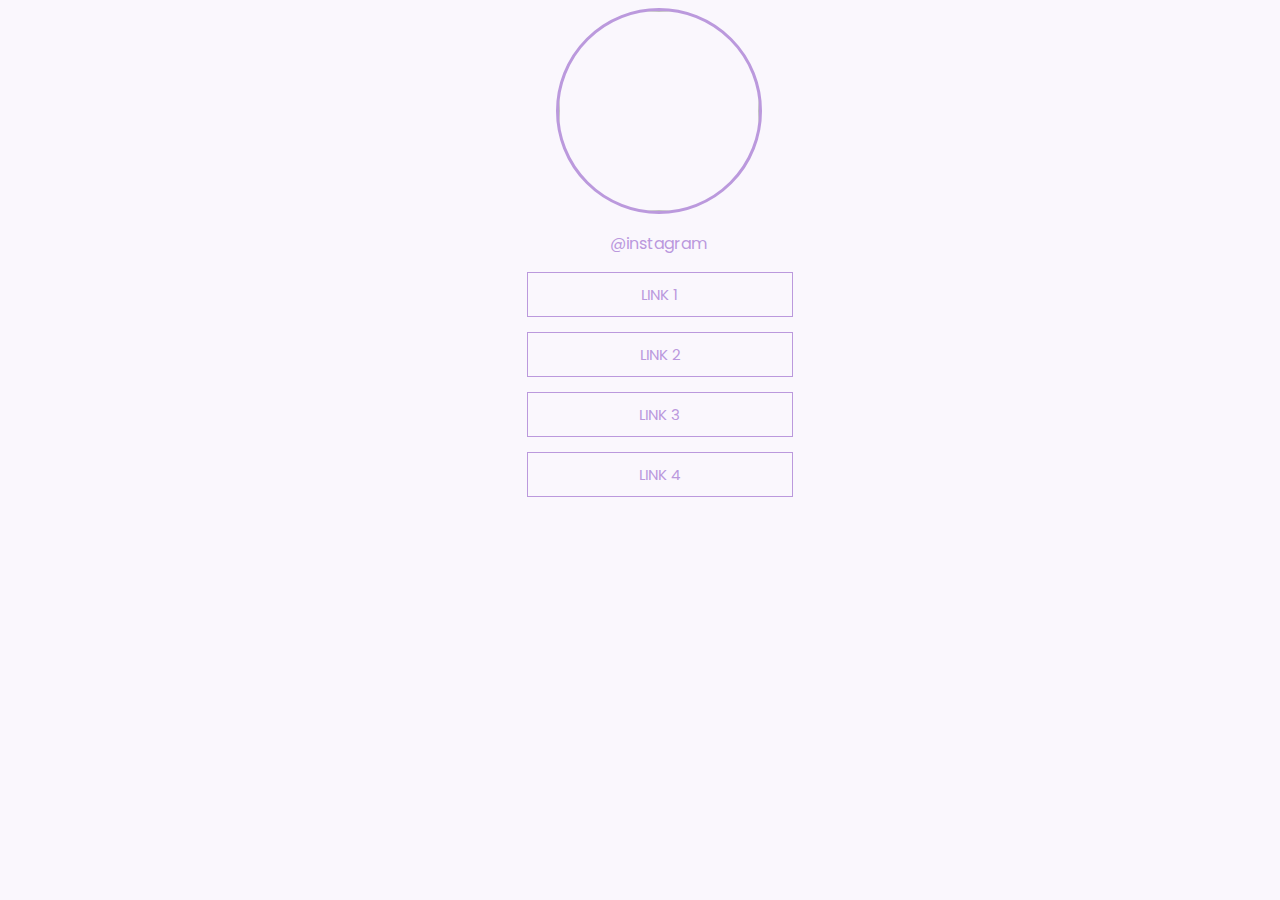
==== Link-tree/index.html @ dd18ef96 "Adding project base" ====
<!DOCTYPE html>
<html lang="en">
<head>
    <meta charset="UTF-8">
    <meta http-equiv="X-UA-Compatible" content="IE=edge">
    <meta name="viewport" content="width=device-width, initial-scale=1.0">
    <title>Document</title>
    <link rel="stylesheet" href="style.css">
</head>
<body>
    <div>
        <img class="profile-photo" src="https://github.com/junior-slv/Lifting-off/blob/main/Link-tree/profile.jpg?raw=true" alt="">
    <p class="instagram">
            @instagram
    </p> 

    </div>
    <div class="link">
        <ul>
            <ol class="link-1">LINK 1</ol>
            <ol class="link-2">LINK 2</ol>
            <ol class="link-3">LINK 3</ol>
            <ol class="link-4">LINK 4</ol>
        </ul>
    </div>
    <div class="social">
        <a href="https://twitter.com">
            <img class="social-1" src="https://raw.githubusercontent.com/junior-slv/Lifting-off/adc9922c5aa41bcaed5ad47b403d04f7070503b2/Link-tree/twitter.svg" alt="">
        </a>
        <a href="https://twitch.tv">        
            <img class="social-2" src="https://raw.githubusercontent.com/junior-slv/Lifting-off/adc9922c5aa41bcaed5ad47b403d04f7070503b2/Link-tree/twitch.svg" alt="">
        </a>
        <a href="https://instagram.com">
            <img class="social-3" src="https://raw.githubusercontent.com/junior-slv/Lifting-off/adc9922c5aa41bcaed5ad47b403d04f7070503b2/Link-tree/instagram.svg" alt="">
        </a>
        <a href="https://www.linkedin.com">
            <img class="social-4" src="https://raw.githubusercontent.com/junior-slv/Lifting-off/adc9922c5aa41bcaed5ad47b403d04f7070503b2/Link-tree/linkedin.svg" alt="">
        </a>
        <a href="https://github.com">   
            <img class="social-5" src="https://raw.githubusercontent.com/junior-slv/Lifting-off/adc9922c5aa41bcaed5ad47b403d04f7070503b2/Link-tree/github.svg" alt="">
        </a>    
        </div>
</body>
</html>
---- Link-tree/style.css ----
@import url('https://fonts.googleapis.com/css2?family=Poppins:wght@300&display=swap');
body {
    text-align: center;
    background-color: #FAF7FD;
  }

.profile-photo{
    margin-left: 3%;
    border: 3px solid #BB99DD;
    border-radius: 50%;
    width: 200px;
    height: 200px;
}
a {
    text-decoration: none;
}
.instagram{
    margin-left: 3%;
    color: #BB99DD;
    font-family: 'Poppins', sans-serif;
}
.link {
    font-family: 'Poppins', sans-serif;
}
.link-1 {
    text-align: center;
    font-size:15px;
    color: #BB99DD;
    margin: auto;
    margin-bottom: 15px;
    width: 20%;
    padding: 10px;
    border: 1px solid #BB99DD;
}
.link-2 {
    text-align: center;
    font-size:15px;
    color: #BB99DD;
    margin: auto;
    margin-bottom: 15px;
    width: 20%;
    padding: 10px;
    border: 1px solid #BB99DD; 
}
.link-3 {
    text-align: center;
    font-size:15px;
    color: #BB99DD;
    margin: auto;
    margin-bottom: 15px;
    width: 20%;
    padding: 10px;
    border: 1px solid #BB99DD;   
}.link-4 {
    text-align: center;
    font-size:15px;
    color: #BB99DD;
    margin: auto;
    margin-bottom: 45px;
    width: 20%;
    padding: 10px;
    border: 1px solid #BB99DD;   
}
.social{
    margin-left: 4%;
}
.social-1{
    padding-right:15px ;
}
.social-2{
    padding-right:15px ;
}
.social-3{
    padding-right:15px ;

}.social-4{
    padding-right:15px ;
    
}.social-5{
    padding-right:15px ;
}
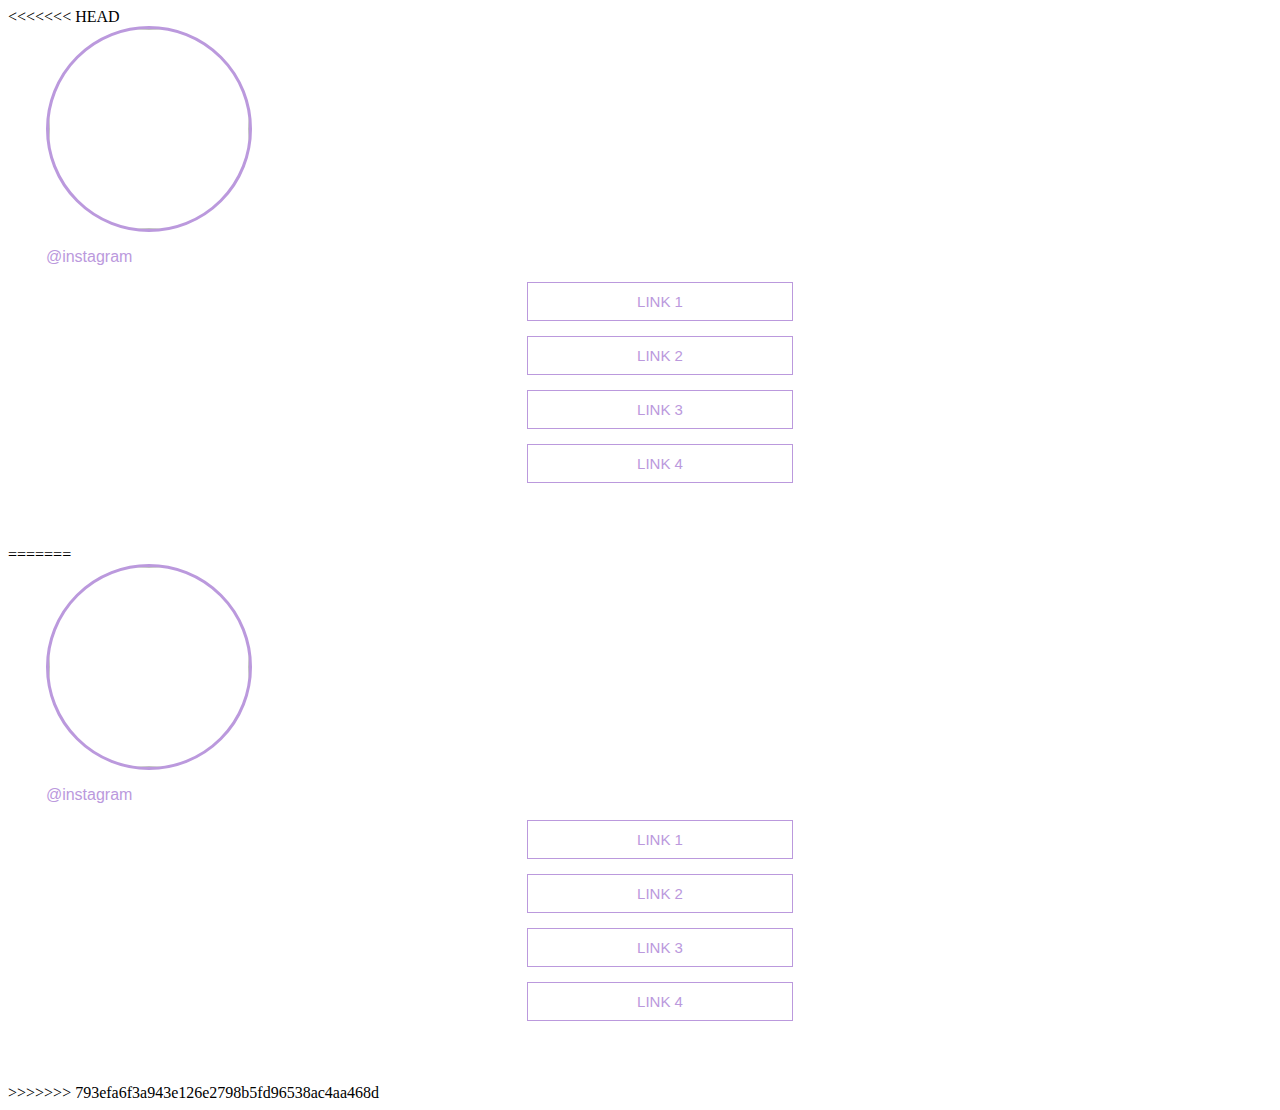
==== commit c52a1469: "Merge branch 'main' of https://github.com/junior-slv/Lifting-off" ====
--- a/Link-tree/index.html
+++ b/Link-tree/index.html
@@ -1,3 +1,4 @@
+<<<<<<< HEAD
 <!DOCTYPE html>
 <html lang="en">
 <head>
@@ -42,3 +43,49 @@
         </div>
 </body>
 </html>
+=======
+<!DOCTYPE html>
+<html lang="en">
+<head>
+    <meta charset="UTF-8">
+    <meta http-equiv="X-UA-Compatible" content="IE=edge">
+    <meta name="viewport" content="width=device-width, initial-scale=1.0">
+    <title>Document</title>
+    <link rel="stylesheet" href="style.css">
+</head>
+<body>
+    <div>
+        <img class="profile-photo" src="https://github.com/junior-slv/Lifting-off/blob/main/Link-tree/profile.jpg?raw=true" alt="">
+    <p class="instagram">
+            @instagram
+    </p> 
+
+    </div>
+    <div class="link">
+        <ul>
+            <ol class="link-1">LINK 1</ol>
+            <ol class="link-2">LINK 2</ol>
+            <ol class="link-3">LINK 3</ol>
+            <ol class="link-4">LINK 4</ol>
+        </ul>
+    </div>
+    <div class="social">
+        <a href="https://twitter.com">
+            <img class="social-1" src="https://raw.githubusercontent.com/junior-slv/Lifting-off/adc9922c5aa41bcaed5ad47b403d04f7070503b2/Link-tree/twitter.svg" alt="">
+        </a>
+        <a href="https://twitch.tv">        
+            <img class="social-2" src="https://raw.githubusercontent.com/junior-slv/Lifting-off/adc9922c5aa41bcaed5ad47b403d04f7070503b2/Link-tree/twitch.svg" alt="">
+        </a>
+        <a href="https://instagram.com">
+            <img class="social-3" src="https://raw.githubusercontent.com/junior-slv/Lifting-off/adc9922c5aa41bcaed5ad47b403d04f7070503b2/Link-tree/instagram.svg" alt="">
+        </a>
+        <a href="https://www.linkedin.com">
+            <img class="social-4" src="https://raw.githubusercontent.com/junior-slv/Lifting-off/adc9922c5aa41bcaed5ad47b403d04f7070503b2/Link-tree/linkedin.svg" alt="">
+        </a>
+        <a href="https://github.com">   
+            <img class="social-5" src="https://raw.githubusercontent.com/junior-slv/Lifting-off/adc9922c5aa41bcaed5ad47b403d04f7070503b2/Link-tree/github.svg" alt="">
+        </a>    
+        </div>
+</body>
+</html>
+>>>>>>> 793efa6f3a943e126e2798b5fd96538ac4aa468d
--- a/Link-tree/style.css
+++ b/Link-tree/style.css
@@ -1,3 +1,4 @@
+<<<<<<< HEAD
 @import url('https://fonts.googleapis.com/css2?family=Poppins:wght@300&display=swap');
 body {
     text-align: center;
@@ -78,4 +79,83 @@
     
 }.social-5{
     padding-right:15px ;
+=======
+@import url('https://fonts.googleapis.com/css2?family=Poppins:wght@300&display=swap');
+body {
+    text-align: center;
+    background-color: #FAF7FD;
+  }
+
+.profile-photo{
+    margin-left: 3%;
+    border: 3px solid #BB99DD;
+    border-radius: 50%;
+    width: 200px;
+    height: 200px;
+}
+.instagram{
+    margin-left: 3%;
+    color: #BB99DD;
+    font-family: 'Poppins', sans-serif;
+}
+.link {
+    font-family: 'Poppins', sans-serif;
+}
+.link-1 {
+    text-align: center;
+    font-size:15px;
+    color: #BB99DD;
+    margin: auto;
+    margin-bottom: 15px;
+    width: 20%;
+    padding: 10px;
+    border: 1px solid #BB99DD;
+}
+.link-2 {
+    text-align: center;
+    font-size:15px;
+    color: #BB99DD;
+    margin: auto;
+    margin-bottom: 15px;
+    width: 20%;
+    padding: 10px;
+    border: 1px solid #BB99DD; 
+}
+.link-3 {
+    text-align: center;
+    font-size:15px;
+    color: #BB99DD;
+    margin: auto;
+    margin-bottom: 15px;
+    width: 20%;
+    padding: 10px;
+    border: 1px solid #BB99DD;   
+}.link-4 {
+    text-align: center;
+    font-size:15px;
+    color: #BB99DD;
+    margin: auto;
+    margin-bottom: 45px;
+    width: 20%;
+    padding: 10px;
+    border: 1px solid #BB99DD;   
+}
+.social{
+    margin-left: 4%;
+}
+.social-1{
+    padding-right:15px ;
+}
+.social-2{
+    padding-right:15px ;
+}
+.social-3{
+    padding-right:15px ;
+
+}.social-4{
+    padding-right:15px ;
+    
+}.social-5{
+    padding-right:15px ;
+>>>>>>> 793efa6f3a943e126e2798b5fd96538ac4aa468d
 }--- a/Link-tree/style.css
+++ b/Link-tree/style.css
@@ -1,3 +1,4 @@
+<<<<<<< HEAD
 @import url('https://fonts.googleapis.com/css2?family=Poppins:wght@300&display=swap');
 body {
     text-align: center;
@@ -78,4 +79,83 @@
     
 }.social-5{
     padding-right:15px ;
+=======
+@import url('https://fonts.googleapis.com/css2?family=Poppins:wght@300&display=swap');
+body {
+    text-align: center;
+    background-color: #FAF7FD;
+  }
+
+.profile-photo{
+    margin-left: 3%;
+    border: 3px solid #BB99DD;
+    border-radius: 50%;
+    width: 200px;
+    height: 200px;
+}
+.instagram{
+    margin-left: 3%;
+    color: #BB99DD;
+    font-family: 'Poppins', sans-serif;
+}
+.link {
+    font-family: 'Poppins', sans-serif;
+}
+.link-1 {
+    text-align: center;
+    font-size:15px;
+    color: #BB99DD;
+    margin: auto;
+    margin-bottom: 15px;
+    width: 20%;
+    padding: 10px;
+    border: 1px solid #BB99DD;
+}
+.link-2 {
+    text-align: center;
+    font-size:15px;
+    color: #BB99DD;
+    margin: auto;
+    margin-bottom: 15px;
+    width: 20%;
+    padding: 10px;
+    border: 1px solid #BB99DD; 
+}
+.link-3 {
+    text-align: center;
+    font-size:15px;
+    color: #BB99DD;
+    margin: auto;
+    margin-bottom: 15px;
+    width: 20%;
+    padding: 10px;
+    border: 1px solid #BB99DD;   
+}.link-4 {
+    text-align: center;
+    font-size:15px;
+    color: #BB99DD;
+    margin: auto;
+    margin-bottom: 45px;
+    width: 20%;
+    padding: 10px;
+    border: 1px solid #BB99DD;   
+}
+.social{
+    margin-left: 4%;
+}
+.social-1{
+    padding-right:15px ;
+}
+.social-2{
+    padding-right:15px ;
+}
+.social-3{
+    padding-right:15px ;
+
+}.social-4{
+    padding-right:15px ;
+    
+}.social-5{
+    padding-right:15px ;
+>>>>>>> 793efa6f3a943e126e2798b5fd96538ac4aa468d
 }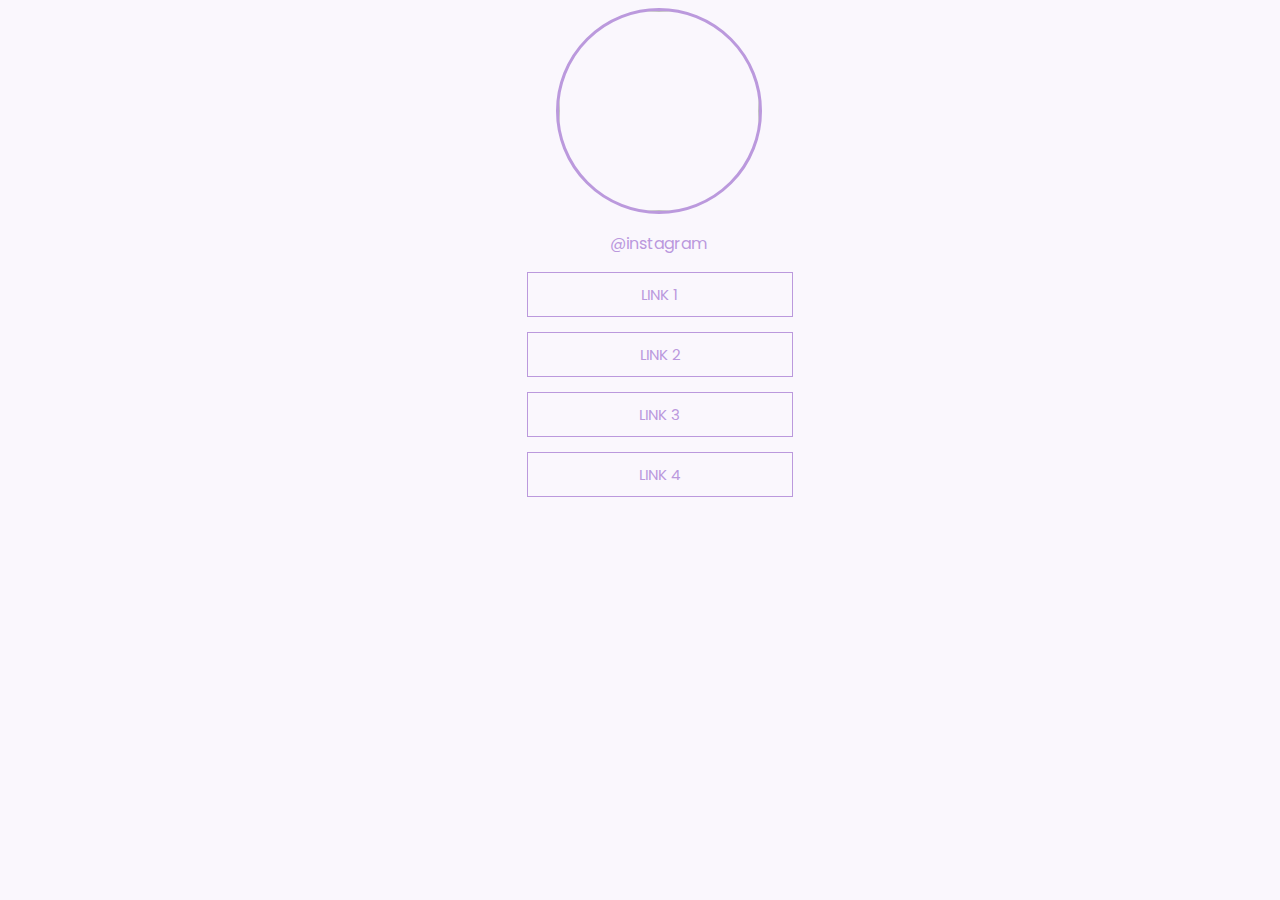
==== commit f8f1b6aa: "Removing visual bug" ====
--- a/Link-tree/index.html
+++ b/Link-tree/index.html
@@ -1,4 +1,3 @@
-<<<<<<< HEAD
 <!DOCTYPE html>
 <html lang="en">
 <head>
@@ -43,49 +42,3 @@
         </div>
 </body>
 </html>
-=======
-<!DOCTYPE html>
-<html lang="en">
-<head>
-    <meta charset="UTF-8">
-    <meta http-equiv="X-UA-Compatible" content="IE=edge">
-    <meta name="viewport" content="width=device-width, initial-scale=1.0">
-    <title>Document</title>
-    <link rel="stylesheet" href="style.css">
-</head>
-<body>
-    <div>
-        <img class="profile-photo" src="https://github.com/junior-slv/Lifting-off/blob/main/Link-tree/profile.jpg?raw=true" alt="">
-    <p class="instagram">
-            @instagram
-    </p> 
-
-    </div>
-    <div class="link">
-        <ul>
-            <ol class="link-1">LINK 1</ol>
-            <ol class="link-2">LINK 2</ol>
-            <ol class="link-3">LINK 3</ol>
-            <ol class="link-4">LINK 4</ol>
-        </ul>
-    </div>
-    <div class="social">
-        <a href="https://twitter.com">
-            <img class="social-1" src="https://raw.githubusercontent.com/junior-slv/Lifting-off/adc9922c5aa41bcaed5ad47b403d04f7070503b2/Link-tree/twitter.svg" alt="">
-        </a>
-        <a href="https://twitch.tv">        
-            <img class="social-2" src="https://raw.githubusercontent.com/junior-slv/Lifting-off/adc9922c5aa41bcaed5ad47b403d04f7070503b2/Link-tree/twitch.svg" alt="">
-        </a>
-        <a href="https://instagram.com">
-            <img class="social-3" src="https://raw.githubusercontent.com/junior-slv/Lifting-off/adc9922c5aa41bcaed5ad47b403d04f7070503b2/Link-tree/instagram.svg" alt="">
-        </a>
-        <a href="https://www.linkedin.com">
-            <img class="social-4" src="https://raw.githubusercontent.com/junior-slv/Lifting-off/adc9922c5aa41bcaed5ad47b403d04f7070503b2/Link-tree/linkedin.svg" alt="">
-        </a>
-        <a href="https://github.com">   
-            <img class="social-5" src="https://raw.githubusercontent.com/junior-slv/Lifting-off/adc9922c5aa41bcaed5ad47b403d04f7070503b2/Link-tree/github.svg" alt="">
-        </a>    
-        </div>
-</body>
-</html>
->>>>>>> 793efa6f3a943e126e2798b5fd96538ac4aa468d
--- a/Link-tree/style.css
+++ b/Link-tree/style.css
@@ -1,4 +1,3 @@
-<<<<<<< HEAD
 @import url('https://fonts.googleapis.com/css2?family=Poppins:wght@300&display=swap');
 body {
     text-align: center;
@@ -79,83 +78,4 @@
     
 }.social-5{
     padding-right:15px ;
-=======
-@import url('https://fonts.googleapis.com/css2?family=Poppins:wght@300&display=swap');
-body {
-    text-align: center;
-    background-color: #FAF7FD;
-  }
-
-.profile-photo{
-    margin-left: 3%;
-    border: 3px solid #BB99DD;
-    border-radius: 50%;
-    width: 200px;
-    height: 200px;
-}
-.instagram{
-    margin-left: 3%;
-    color: #BB99DD;
-    font-family: 'Poppins', sans-serif;
-}
-.link {
-    font-family: 'Poppins', sans-serif;
-}
-.link-1 {
-    text-align: center;
-    font-size:15px;
-    color: #BB99DD;
-    margin: auto;
-    margin-bottom: 15px;
-    width: 20%;
-    padding: 10px;
-    border: 1px solid #BB99DD;
-}
-.link-2 {
-    text-align: center;
-    font-size:15px;
-    color: #BB99DD;
-    margin: auto;
-    margin-bottom: 15px;
-    width: 20%;
-    padding: 10px;
-    border: 1px solid #BB99DD; 
-}
-.link-3 {
-    text-align: center;
-    font-size:15px;
-    color: #BB99DD;
-    margin: auto;
-    margin-bottom: 15px;
-    width: 20%;
-    padding: 10px;
-    border: 1px solid #BB99DD;   
-}.link-4 {
-    text-align: center;
-    font-size:15px;
-    color: #BB99DD;
-    margin: auto;
-    margin-bottom: 45px;
-    width: 20%;
-    padding: 10px;
-    border: 1px solid #BB99DD;   
-}
-.social{
-    margin-left: 4%;
-}
-.social-1{
-    padding-right:15px ;
-}
-.social-2{
-    padding-right:15px ;
-}
-.social-3{
-    padding-right:15px ;
-
-}.social-4{
-    padding-right:15px ;
-    
-}.social-5{
-    padding-right:15px ;
->>>>>>> 793efa6f3a943e126e2798b5fd96538ac4aa468d
 }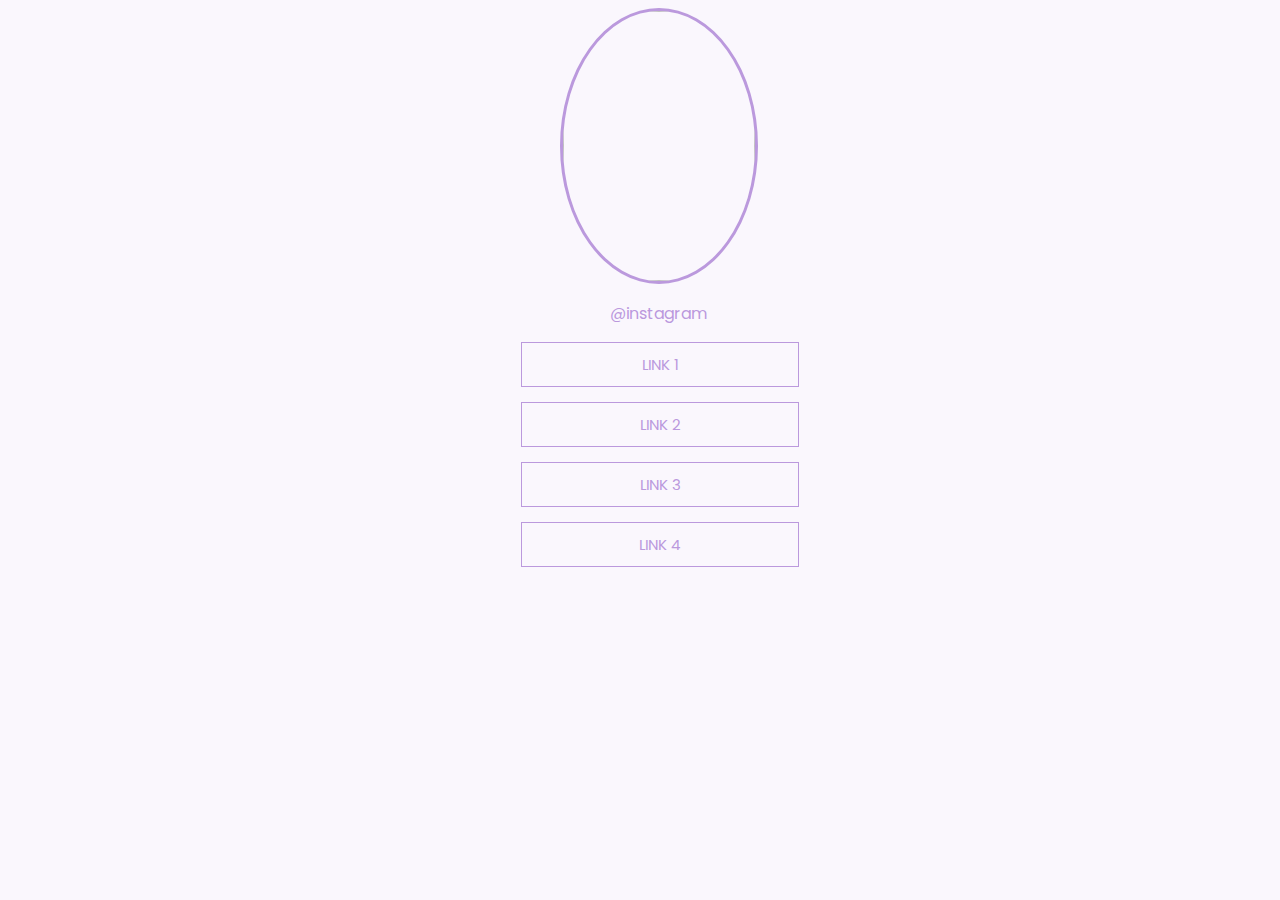
==== commit fa7ed210: "Fixing view widht and height" ====
--- a/Link-tree/index.html
+++ b/Link-tree/index.html
@@ -8,12 +8,13 @@
     <link rel="stylesheet" href="style.css">
 </head>
 <body>
+    <!-- Main photo -->
     <div>
         <img class="profile-photo" src="https://github.com/junior-slv/Lifting-off/blob/main/Link-tree/profile.jpg?raw=true" alt="">
     <p class="instagram">
             @instagram
     </p> 
-
+ 
     </div>
     <div class="link">
         <ul>
@@ -23,6 +24,7 @@
             <ol class="link-4">LINK 4</ol>
         </ul>
     </div>
+    <!--Social media links -->
     <div class="social">
         <a href="https://twitter.com">
             <img class="social-1" src="https://raw.githubusercontent.com/junior-slv/Lifting-off/adc9922c5aa41bcaed5ad47b403d04f7070503b2/Link-tree/twitter.svg" alt="">
@@ -39,6 +41,6 @@
         <a href="https://github.com">   
             <img class="social-5" src="https://raw.githubusercontent.com/junior-slv/Lifting-off/adc9922c5aa41bcaed5ad47b403d04f7070503b2/Link-tree/github.svg" alt="">
         </a>    
-        </div>
+    </div>
 </body>
 </html>
--- a/Link-tree/style.css
+++ b/Link-tree/style.css
@@ -8,8 +8,8 @@
     margin-left: 3%;
     border: 3px solid #BB99DD;
     border-radius: 50%;
-    width: 200px;
-    height: 200px;
+    width: 15vw;
+    height: 30vh;
 }
 a {
     text-decoration: none;
@@ -28,7 +28,7 @@
     color: #BB99DD;
     margin: auto;
     margin-bottom: 15px;
-    width: 20%;
+    width: 20vw;
     padding: 10px;
     border: 1px solid #BB99DD;
 }
@@ -38,7 +38,7 @@
     color: #BB99DD;
     margin: auto;
     margin-bottom: 15px;
-    width: 20%;
+    width: 20vw;
     padding: 10px;
     border: 1px solid #BB99DD; 
 }
@@ -48,7 +48,7 @@
     color: #BB99DD;
     margin: auto;
     margin-bottom: 15px;
-    width: 20%;
+    width: 20vw;
     padding: 10px;
     border: 1px solid #BB99DD;   
 }.link-4 {
@@ -57,7 +57,7 @@
     color: #BB99DD;
     margin: auto;
     margin-bottom: 45px;
-    width: 20%;
+    width: 20vw;
     padding: 10px;
     border: 1px solid #BB99DD;   
 }
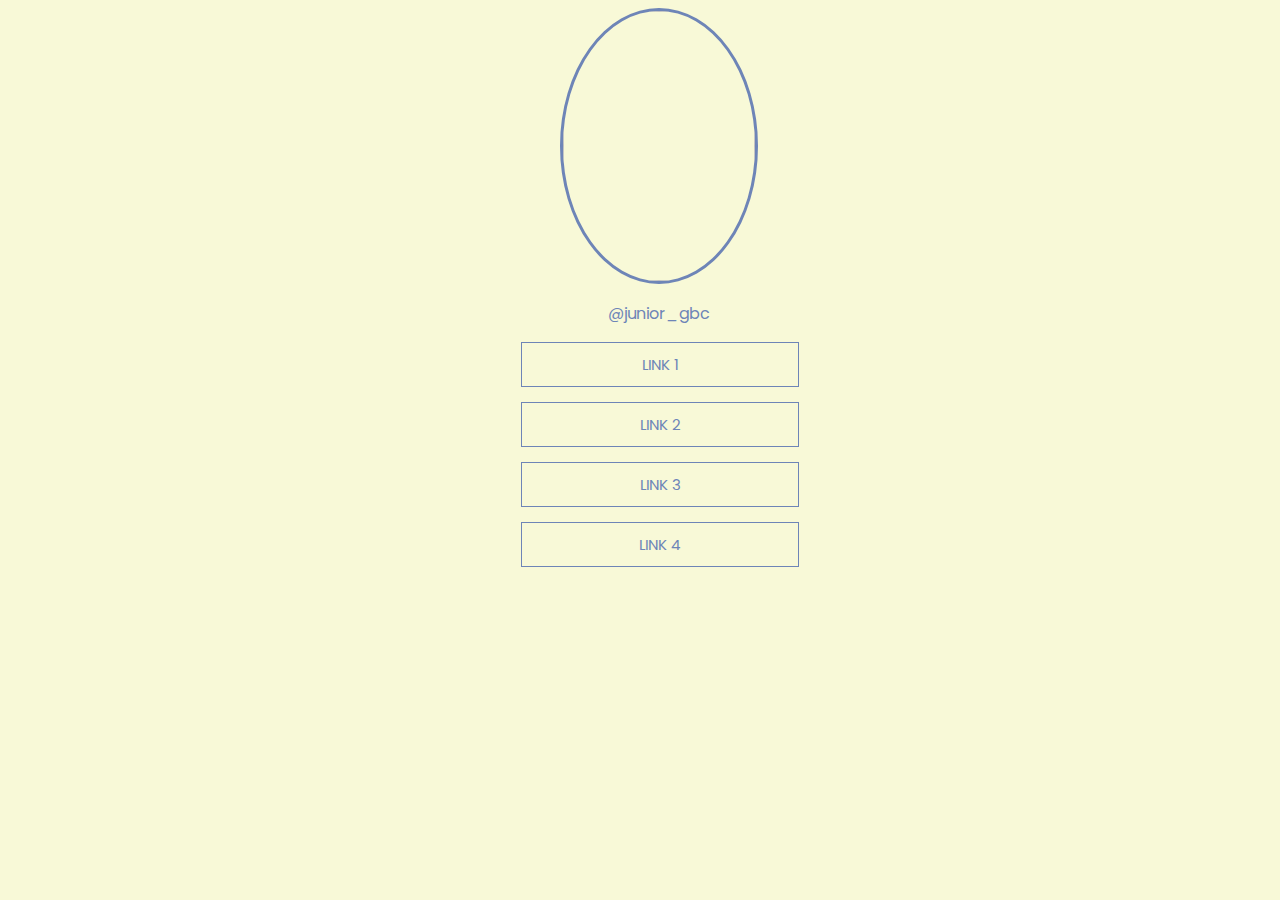
==== commit 42920a47: "Testing some color palletes" ====
--- a/Link-tree/index.html
+++ b/Link-tree/index.html
@@ -10,9 +10,9 @@
 <body>
     <!-- Main photo -->
     <div>
-        <img class="profile-photo" src="https://github.com/junior-slv/Lifting-off/blob/main/Link-tree/profile.jpg?raw=true" alt="">
+        <img class="profile-photo" src="https://github.com/junior-slv/Lifting-off/blob/main/Link-tree/profile-photo.jpeg?raw=true" alt="">
     <p class="instagram">
-            @instagram
+            @junior_gbc
     </p> 
  
     </div>
@@ -26,19 +26,19 @@
     </div>
     <!--Social media links -->
     <div class="social">
-        <a href="https://twitter.com">
+        <a href="https://twitter.com/junioskr">
             <img class="social-1" src="https://raw.githubusercontent.com/junior-slv/Lifting-off/adc9922c5aa41bcaed5ad47b403d04f7070503b2/Link-tree/twitter.svg" alt="">
         </a>
         <a href="https://twitch.tv">        
             <img class="social-2" src="https://raw.githubusercontent.com/junior-slv/Lifting-off/adc9922c5aa41bcaed5ad47b403d04f7070503b2/Link-tree/twitch.svg" alt="">
         </a>
-        <a href="https://instagram.com">
+        <a href="https://instagram.com/junior_gbc">
             <img class="social-3" src="https://raw.githubusercontent.com/junior-slv/Lifting-off/adc9922c5aa41bcaed5ad47b403d04f7070503b2/Link-tree/instagram.svg" alt="">
         </a>
-        <a href="https://www.linkedin.com">
+        <a href="https://www.linkedin.com/in/djuniors">
             <img class="social-4" src="https://raw.githubusercontent.com/junior-slv/Lifting-off/adc9922c5aa41bcaed5ad47b403d04f7070503b2/Link-tree/linkedin.svg" alt="">
         </a>
-        <a href="https://github.com">   
+        <a href="https://github.com/junior-slv">   
             <img class="social-5" src="https://raw.githubusercontent.com/junior-slv/Lifting-off/adc9922c5aa41bcaed5ad47b403d04f7070503b2/Link-tree/github.svg" alt="">
         </a>    
     </div>
--- a/Link-tree/style.css
+++ b/Link-tree/style.css
@@ -1,12 +1,12 @@
 @import url('https://fonts.googleapis.com/css2?family=Poppins:wght@300&display=swap');
 body {
     text-align: center;
-    background-color: #FAF7FD;
+    background-color: #F8F9D7;
   }
 
 .profile-photo{
     margin-left: 3%;
-    border: 3px solid #BB99DD;
+    border: 3px solid #6E85B7;
     border-radius: 50%;
     width: 15vw;
     height: 30vh;
@@ -16,7 +16,7 @@
 }
 .instagram{
     margin-left: 3%;
-    color: #BB99DD;
+    color: #6E85B7;
     font-family: 'Poppins', sans-serif;
 }
 .link {
@@ -25,41 +25,41 @@
 .link-1 {
     text-align: center;
     font-size:15px;
-    color: #BB99DD;
+    color: #6E85B7;
     margin: auto;
     margin-bottom: 15px;
     width: 20vw;
     padding: 10px;
-    border: 1px solid #BB99DD;
+    border: 1px solid #6E85B7;
 }
 .link-2 {
     text-align: center;
     font-size:15px;
-    color: #BB99DD;
+    color: #6E85B7;
     margin: auto;
     margin-bottom: 15px;
     width: 20vw;
     padding: 10px;
-    border: 1px solid #BB99DD; 
+    border: 1px solid #6E85B7; 
 }
 .link-3 {
     text-align: center;
     font-size:15px;
-    color: #BB99DD;
+    color: #6E85B7;
     margin: auto;
     margin-bottom: 15px;
     width: 20vw;
     padding: 10px;
-    border: 1px solid #BB99DD;   
+    border: 1px solid #6E85B7;   
 }.link-4 {
     text-align: center;
     font-size:15px;
-    color: #BB99DD;
+    color: #6E85B7;
     margin: auto;
     margin-bottom: 45px;
     width: 20vw;
     padding: 10px;
-    border: 1px solid #BB99DD;   
+    border: 1px solid #6E85B7;   
 }
 .social{
     margin-left: 4%;
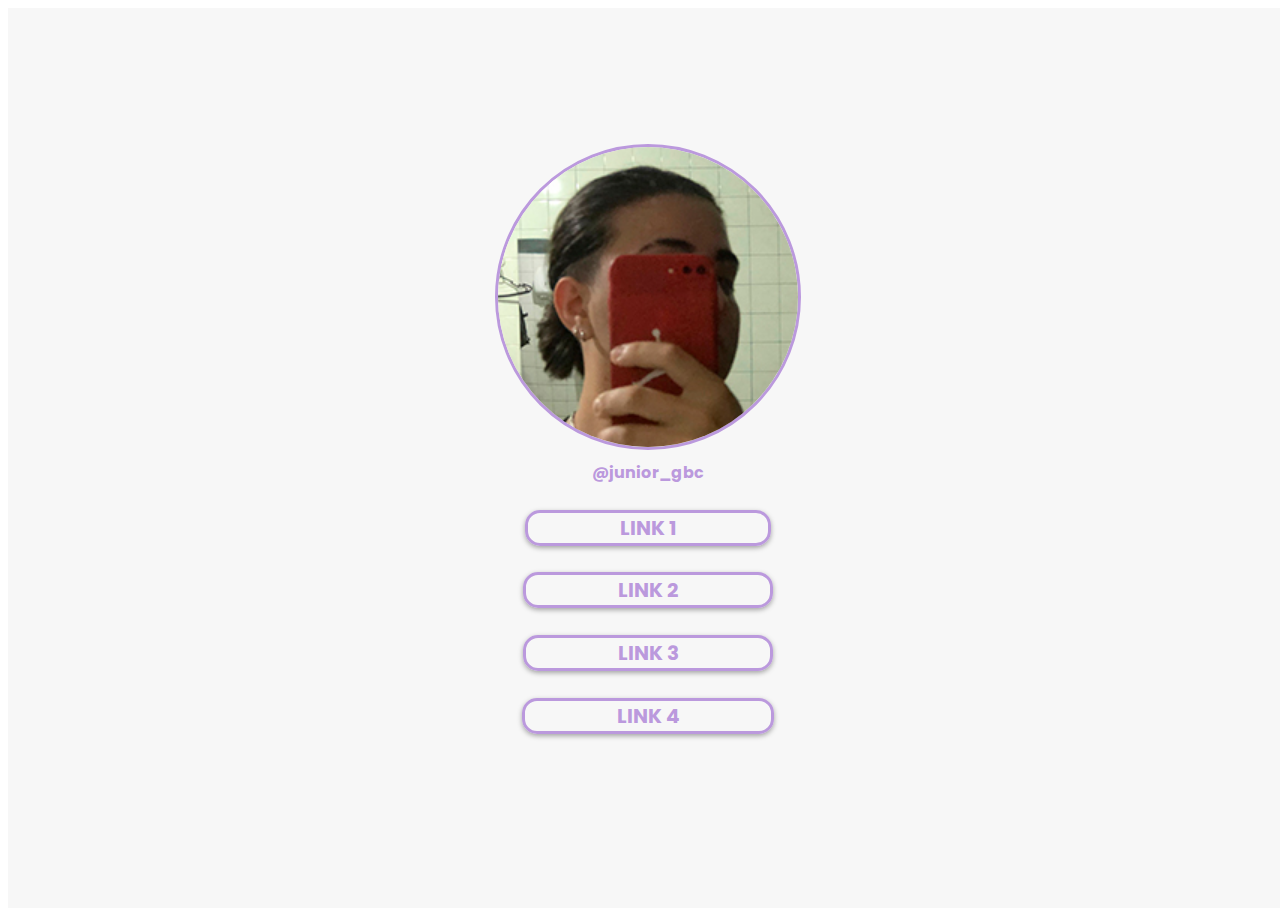
==== commit 7ada41f4: "Nem responsive layout." ====
--- a/Link-tree/index.html
+++ b/Link-tree/index.html
@@ -4,43 +4,39 @@
     <meta charset="UTF-8">
     <meta http-equiv="X-UA-Compatible" content="IE=edge">
     <meta name="viewport" content="width=device-width, initial-scale=1.0">
-    <title>Document</title>
     <link rel="stylesheet" href="style.css">
+    <link rel="icon" href="favicon.svg">
+    <title>Link tree</title>
 </head>
 <body>
-    <!-- Main photo -->
-    <div>
-        <img class="profile-photo" src="https://github.com/junior-slv/Lifting-off/blob/main/Link-tree/profile-photo.jpeg?raw=true" alt="">
-    <p class="instagram">
-            @junior_gbc
-    </p> 
- 
-    </div>
-    <div class="link">
-        <ul>
-            <ol class="link-1">LINK 1</ol>
-            <ol class="link-2">LINK 2</ol>
-            <ol class="link-3">LINK 3</ol>
-            <ol class="link-4">LINK 4</ol>
-        </ul>
-    </div>
-    <!--Social media links -->
-    <div class="social">
-        <a href="https://twitter.com/junioskr">
-            <img class="social-1" src="https://raw.githubusercontent.com/junior-slv/Lifting-off/adc9922c5aa41bcaed5ad47b403d04f7070503b2/Link-tree/twitter.svg" alt="">
-        </a>
-        <a href="https://twitch.tv">        
-            <img class="social-2" src="https://raw.githubusercontent.com/junior-slv/Lifting-off/adc9922c5aa41bcaed5ad47b403d04f7070503b2/Link-tree/twitch.svg" alt="">
-        </a>
-        <a href="https://instagram.com/junior_gbc">
-            <img class="social-3" src="https://raw.githubusercontent.com/junior-slv/Lifting-off/adc9922c5aa41bcaed5ad47b403d04f7070503b2/Link-tree/instagram.svg" alt="">
-        </a>
-        <a href="https://www.linkedin.com/in/djuniors">
-            <img class="social-4" src="https://raw.githubusercontent.com/junior-slv/Lifting-off/adc9922c5aa41bcaed5ad47b403d04f7070503b2/Link-tree/linkedin.svg" alt="">
-        </a>
-        <a href="https://github.com/junior-slv">   
-            <img class="social-5" src="https://raw.githubusercontent.com/junior-slv/Lifting-off/adc9922c5aa41bcaed5ad47b403d04f7070503b2/Link-tree/github.svg" alt="">
-        </a>    
+    <div class="main-link">
+        <div class="center-link">
+            <img src="profile-photo.jpg" alt="photo">
+            <h1>@junior_gbc</h1>   
+            <div class="link-box">
+                <h1>LINK 1</h1>
+                <h1>LINK 2</h1>
+                <h1>LINK 3</h1>
+                <h1>LINK 4</h1>
+            </div>
+            <div class="media-imgs">
+                <a href="https://twitter.com/junioskr">
+                    <img class="social-1" src="https://raw.githubusercontent.com/junior-slv/Lifting-off/adc9922c5aa41bcaed5ad47b403d04f7070503b2/Link-tree/twitter.svg" alt="">
+                </a>
+                <a href="https://twitch.tv">        
+                    <img class="social-2" src="https://raw.githubusercontent.com/junior-slv/Lifting-off/adc9922c5aa41bcaed5ad47b403d04f7070503b2/Link-tree/twitch.svg" alt="">
+                </a>
+                <a href="https://instagram.com/junior_gbc">
+                    <img class="social-3" src="https://raw.githubusercontent.com/junior-slv/Lifting-off/adc9922c5aa41bcaed5ad47b403d04f7070503b2/Link-tree/instagram.svg" alt="">
+                </a>
+                <a href="https://www.linkedin.com/in/djuniors">
+                    <img class="social-4" src="https://raw.githubusercontent.com/junior-slv/Lifting-off/adc9922c5aa41bcaed5ad47b403d04f7070503b2/Link-tree/linkedin.svg" alt="">
+                </a>
+                <a href="https://github.com/junior-slv">   
+                    <img class="social-5" src="https://raw.githubusercontent.com/junior-slv/Lifting-off/adc9922c5aa41bcaed5ad47b403d04f7070503b2/Link-tree/github.svg" alt="">       
+            </div>
+        </div>
+
     </div>
 </body>
-</html>
+</html>--- a/Link-tree/style.css
+++ b/Link-tree/style.css
@@ -1,81 +1,52 @@
-@import url('https://fonts.googleapis.com/css2?family=Poppins:wght@300&display=swap');
-body {
+@import url('https://fonts.googleapis.com/css2?family=Poppins:wght@300;600&display=swap');body{
+    font-family: 'Poppins', sans-serif;
+}
+.main-link{
+    background: #f5f5f5c6;
+    width: 100vw;
+    height: 100vh;
+    display: flex;
+    justify-content: center;
+    align-items: center;
+}
+.center-link > img{
+    border: 3px solid #BB99DD;
+    vertical-align: middle;
+    border-radius:50% 50% 50% 50%;  
+    width: 300px;
+    height: 300px;
+
+}
+.center-link > h1{
+    font-size: medium;
     text-align: center;
-    background-color: #F8F9D7;
-  }
-
-.profile-photo{
-    margin-left: 3%;
-    border: 3px solid #6E85B7;
-    border-radius: 50%;
-    width: 15vw;
-    height: 30vh;
+    color: #BB99DD;
 }
-a {
+.link-box{
+    color: #BB99DD;
+    display: flex;
+    justify-content: center;
+    align-items: center;
+    flex-direction: column;
+}
+.link-box > h1{
+    font-size: 20px;
+    border: 3px solid #BB99DD;
+    border-radius: 15px;
+    box-shadow: 0px 2px 5px #00000056;
+    padding-left: 30%;
+    padding-right: 30%;
+}
+.media-imgs{
+    margin-left: 20px;
+}
+.media-imgs > a{
+    justify-content: center;
+    align-items: center;
+    flex-direction: column;      
+    padding-right: 8%;
     text-decoration: none;
 }
-.instagram{
-    margin-left: 3%;
-    color: #6E85B7;
-    font-family: 'Poppins', sans-serif;
-}
-.link {
-    font-family: 'Poppins', sans-serif;
-}
-.link-1 {
-    text-align: center;
-    font-size:15px;
-    color: #6E85B7;
-    margin: auto;
-    margin-bottom: 15px;
-    width: 20vw;
-    padding: 10px;
-    border: 1px solid #6E85B7;
-}
-.link-2 {
-    text-align: center;
-    font-size:15px;
-    color: #6E85B7;
-    margin: auto;
-    margin-bottom: 15px;
-    width: 20vw;
-    padding: 10px;
-    border: 1px solid #6E85B7; 
-}
-.link-3 {
-    text-align: center;
-    font-size:15px;
-    color: #6E85B7;
-    margin: auto;
-    margin-bottom: 15px;
-    width: 20vw;
-    padding: 10px;
-    border: 1px solid #6E85B7;   
-}.link-4 {
-    text-align: center;
-    font-size:15px;
-    color: #6E85B7;
-    margin: auto;
-    margin-bottom: 45px;
-    width: 20vw;
-    padding: 10px;
-    border: 1px solid #6E85B7;   
-}
-.social{
-    margin-left: 4%;
-}
-.social-1{
-    padding-right:15px ;
-}
-.social-2{
-    padding-right:15px ;
-}
-.social-3{
-    padding-right:15px ;
-
-}.social-4{
-    padding-right:15px ;
-    
-}.social-5{
-    padding-right:15px ;
+.media-imgs > a:nth-child(1){
+    margin-left: 15px;
 }